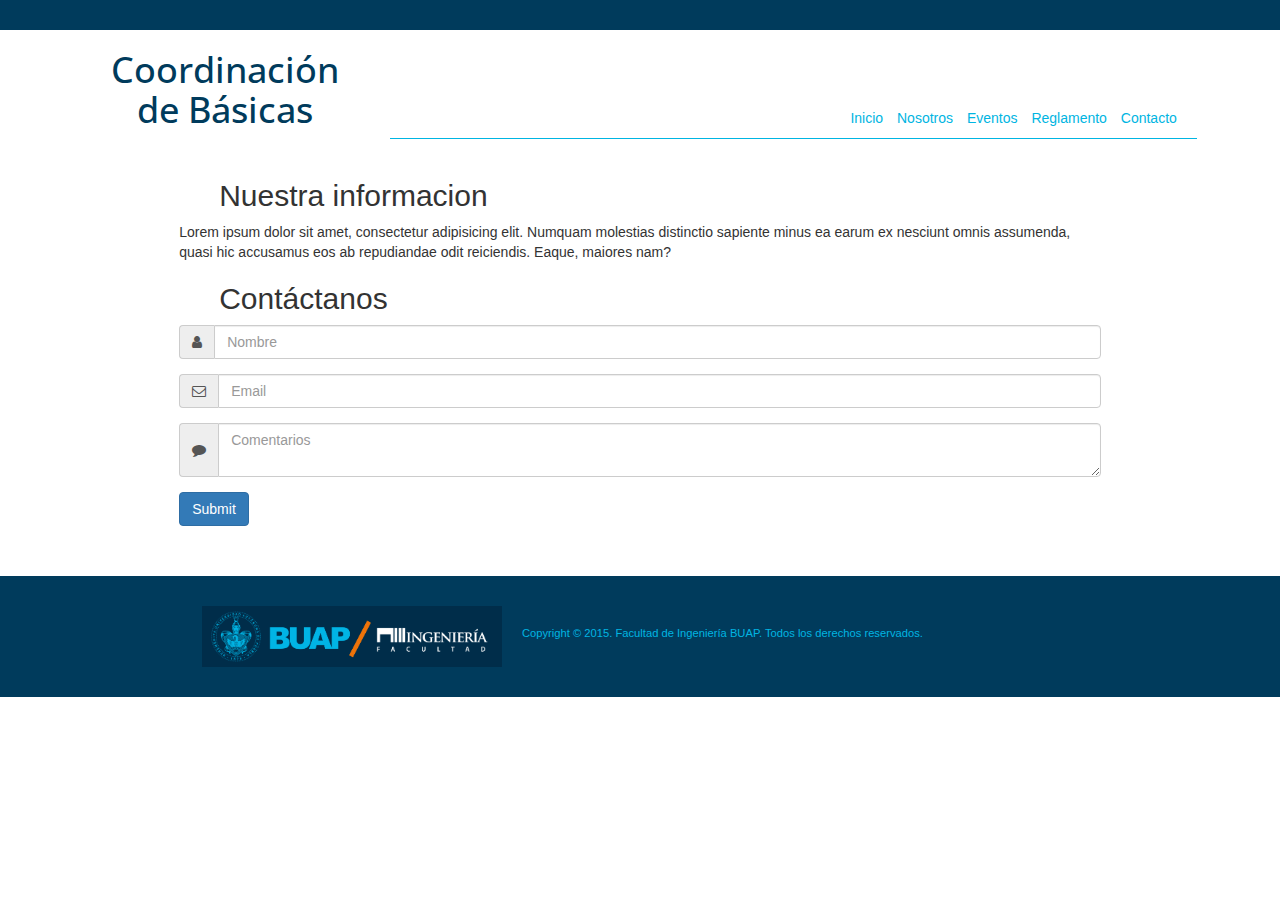
==== contacto.html @ 94b1687c "Added eventos,evento and nosotros" ====
<!DOCTYPE html>
<html lang="es">
<head>
    <meta charset="utf-8">
    <meta name="author" content="BUAP, Coordinación de Básicas">
    <meta name="description" content="Facultad de Ingeniería, Coordinación de Básicas">
    <meta name="keywords" content="" >
    <meta name="viewport" content="width=device-width, initial-scale=1.0, maximum-scale=1.0, user-scalable=0">
    <link href='https://fonts.googleapis.com/css?family=Open+Sans:400,400italic,300,700' rel='stylesheet' type='text/css'>
    <link rel="stylesheet" href="https://maxcdn.bootstrapcdn.com/font-awesome/4.4.0/css/font-awesome.min.css">
    <link rel="stylesheet" type="text/css" href="css/normalize.css">
    <link rel="stylesheet" type="text/css" href="css/style.css">
    <link rel="stylesheet" type="text/css" href="css/flexslider.css">
    <link rel="stylesheet" type="text/css" href="https://maxcdn.bootstrapcdn.com/bootstrap/3.3.5/css/bootstrap.min.css">
    <title>Coordinación de Básicas</title>
    <script src="https://ajax.googleapis.com/ajax/libs/jquery/2.1.4/jquery.min.js"></script>
</head>
<body>
    <div class="division-azul">
    </div>

    <div class="main">
        <header>
            <h1>Coordinación<br>de Básicas</h1>
            <nav class="menu-principal">
                <ul>
                    <li><a href="index.html">Inicio</a></li>
                    <li><a href="nosotros.html">Nosotros</a></li>
                    <li><a href="eventos.html">Eventos</a></li>
                    <li><a href="#">Reglamento</a></li>
                    <li><a href="contacto.html">Contacto</a></li>
                </ul>
            </nav>
        </header>
        <div class="container2">
            <div class="contacto">
                <h2>Nuestra informacion</h2>
                <p>
                    Lorem ipsum dolor sit amet, consectetur adipisicing elit. Numquam molestias distinctio sapiente minus ea earum ex nesciunt omnis assumenda, quasi hic accusamus eos ab repudiandae odit reiciendis. Eaque, maiores nam?
                </p>
                <h2>Contáctanos</h2>
                <form>
                    <div class="form-group">
                        <div class="input-group">
                            <div class="input-group-addon">
                                <i class="fa fa-user"></i>
                            </div>
                            <input type="text" class="form-control" placeholder="Nombre">
                        </div>
                    </div>
                    <div class="form-group">
                        <div class="input-group">
                            <div class="input-group-addon">
                                <i class="fa fa-envelope-o"></i>
                            </div>
                            <input type="email" class="form-control" placeholder="Email">
                        </div>
                    </div>
                    <div class="form-group">
                        <div class="input-group">
                            <div class="input-group-addon">
                                <i class="fa fa-comment"></i>
                            </div>
                            <textarea class="form-control" placeholder="Comentarios"></textarea>
                        </div>
                    </div>
                    <button type="submit" class="btn btn-primary">Submit</button>
                </form>
            </div>
        </div>
    </div>
    <footer>
        <div class="center">
        <div class="trow">
            <!--<div class="imagenes">
                <a href="#" target="_blank">
                    <img src="img/escudo_botton.png" alt="BUAP" class="buap">
                </a>
            </div>-->
            <div class="imagenes">
                <a href="#" target="_blank">
                    <img src="img/buap-ingenieria.png" alt="Facultad de Ingeniería" class="facultad">
                </a>
            </div>
            <div>
                <p>Copyright &copy; 2015. Facultad de Ingeniería BUAP. Todos los derechos reservados.</p>
            </div>
        </div>
        </div>
    </footer>
</body>
</html>
---- css/style.css ----
/*
 * Styles
 * Colores a utilizar:
    a) Azul oscuro
    #002d4a
    b) Azul medio
    #1c425b
    c) Azul claro
    #4e6c80
    d) Aguamarina oscuro
    #00abb7
    e) Aguamarina medio
    #43e3e3
    f) Aguamarina claro
    #7ecdcf
    g) Gris oscuro
    #b3c0c9
    h) Gris claro
    #edf3ff
    i) vBlanco
    #ffffff
 */
body{
    margin: 0;
    padding: 0;
    box-sizing: border-box;
    font-family: 'Open Sans', sans-serif;
    font-size: 16px;
}
.division-azul{
    width: 100%;
    height: 30px;
    background-color: rgb(0,59,92);
}
.division-azul p{
    margin: 0;
    color: white;
    text-align: right;
    margin-right: 20px;
    padding-top: 3px;
}
h1,.menu-principal{
    width: 28%;
    display: inline-block;
}
h1{
    color: rgb(0,59,92) !important;
    text-align: center;
    font-family: 'Open Sans', sans-serif !important;
}
.menu-principal{
    width: 70%;
    border-bottom: 1px solid #00B5E2;
    text-align: right;
    padding-right: 15px;
}
.menu-principal ul{
    list-style: none;
}
.menu-principal li{
    display: inline-block;
    padding: 0 5px;
}
.menu-principal li a{
    text-decoration: none;
    color: #00B5E2;
}
.menu-principal li a{
    -webkit-transition: all 0.2s linear;
    -moz-transition: all 0.2s linear;
    -ms-transition: all 0.2s linear;
    -o-transition: all 0.2s linear;
    transition: all 0.2s linear;
}

.menu-principal li:hover a{
    color: rgb(0,59,92);
}
.menu-principal .current{
    color: rgb(0,59,92);
}

.main{
    width: 90%;
    margin: 0 auto;
}
.slider{
    margin: 50px 0 10px!important;
}
.slider img{
    width: 100%;
}
.container1{
    vertical-align: top;
    width: 68%;
    display: inline-block;
    margin-top: 30px;
}
.container1 h2{
    padding: 7px;
}
.container1 .bienvenidos{
    margin-top: 10px;
    padding: 7px;
    margin-bottom: 50px;
}
.news{
    width: 28%;
    display: inline-block;
    margin-top: 30px;
}
.news h2{
    background: #002d4a;
    border-radius: 2px;
    border-radius: 2px;
    color: #fff;
    display: inline-block;
    margin: 0 auto 0;
    padding: 5px 0;
    text-align: center;
    width: 100%;
    font-weight: 300;
}
.news .asunto{
    background: #002d4a;
    border-radius: 2px;
}
.news .asunto{
    color: white;
    text-decoration: none;
    text-align: center;
    padding: 1px 5px;
}

.news .asunto h4,
.news .asunto p{
    -webkit-transition: all 0.4s linear;
    -moz-transition: all 0.4s linear;
    -ms-transition: all 0.4s linear;
    -o-transition: all 0.4s linear;
    transition: all 0.4s linear;
}

.news .asunto h4{
    padding-bottom: 10px;
    border-bottom: 1px solid #00B5E2;
}

.news .asunto h4:hover,
.news .asunto p:hover{
    color: #00B5E2;
}
footer{
    padding: 20px 0;
    width: 100%;
    background-color: #003B5C;
    display: table;
}
footer .center{
    width: 70%;
    margin: 0 auto;
}
footer .trow{
    display: table-row;
}
footer .trow div{
    vertical-align: middle;
    display: table-cell;
    padding: 10px;
}
footer img.buap{
    width:120px;
    height: auto;
}
footer img.facultad{
    width:300px;
    height: auto;
}
footer p{
    color: #00B5E2;
    display: inline-block;
    font-size: 80%;
}


/********************************
 * NOSOTROS
 *********************************/
 .container2{
    margin-top: 40px;
 }
 .integrantes{
    list-style: none;
    width: 80%;
    margin: 0 auto;
 }

 .integrantes li{
    width: 30%;
    text-align: center;
    display: inline-block;
 }

.integrantes a{
    text-decoration: none;
    color: #5E5D5D;
}

.integrantes img{
    border-radius: 50%;
}


/********************************
 * EVENTOS
 *********************************/
.container2{
    margin-top: 40px;
}

.container2 h2{
    padding-left: 40px
}
.eventos{
    list-style: none;
    width: 100%;
    padding-left: 40px;
}

.eventos li{
    width: 100%;
    margin-top: 40px;
}

.eventos li img{
    width: 28%;
    border-radius: 15px;
}

.eventos li h3{
    color: rgb(0,59,92);
}

.eventos li h3:hover{
    color: #00517e;
}

.eventos li .info{
    width: 60%;
    display: inline-block;
    vertical-align: top;
    margin-left: 4%;
}

.eventos a{
    text-decoration: none;
    color: black;
}

.r-more{
    color: rgb(0,59,92);
    width: 150px;
    border-radius: 30px;
    border: 1px solid rgb(0,59,92);
    text-align: center;
    padding: 5px;
}

.r-more:hover{
    color: #ccc;
    background-color: rgb(0,59,92);
}

/********************************
 * EVENTO
 *********************************/

 .evento{
    text-align: center;
    width: 80%;
    margin: 0 auto;
 }

 .evento img{
    width: 50%;
    border-radius: 30px;
 }

 .evento .nombre-evento{
    text-align: center;
 }

 .evento .informacion{
    text-align: left;
    margin-bottom: 50px;
 }

 .evento .informacion,
 .evento td{
    padding: 10px;
 }

 .evento tr:nth-child(2n){
    background-color: #E3E3E3;
 }

 .evento tr:nth-child(2n+1){
    background-color: #a0ddff;
 }

 .evento td.icono{
    text-align: center;
 }

 .evento td.descripcion{
    background-color: white;
 }

 .evento span.descripcion{
    color: rgb(0,59,92);
    font-weight: 700;
    font-variant: small-caps;
    font-size: 130%;
 }

 /********************************
 * CONTACTO
 *********************************/

.contacto{
    width: 80%;
    margin: 0 auto;
}

.contacto input{
    display: block;

}
.contacto{
    margin-bottom: 50px;
}
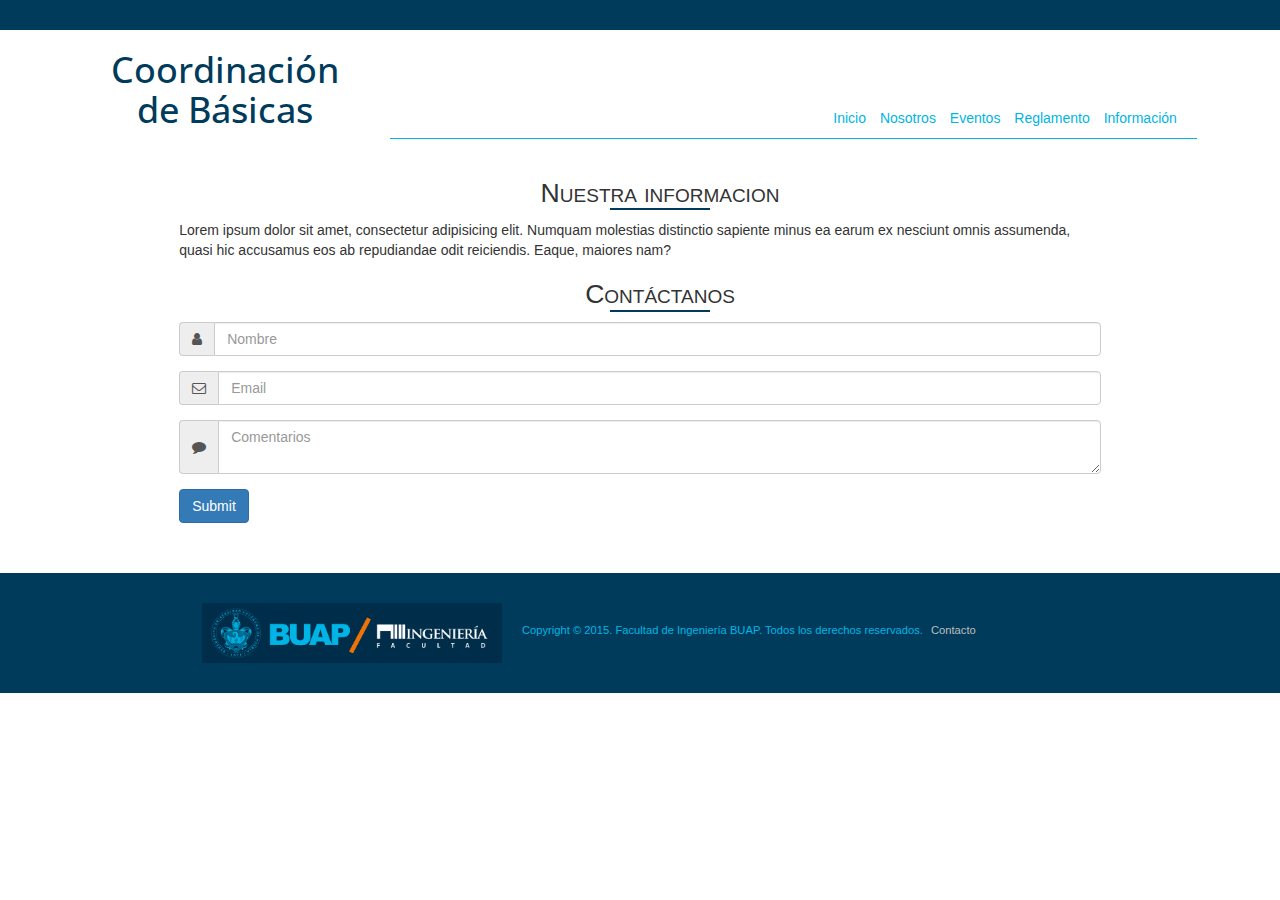
==== commit f9043437: "Removed contacto and added profesors on nosotros" ====
--- a/contacto.html
+++ b/contacto.html
@@ -28,7 +28,7 @@
                     <li><a href="nosotros.html">Nosotros</a></li>
                     <li><a href="eventos.html">Eventos</a></li>
                     <li><a href="#">Reglamento</a></li>
-                    <li><a href="contacto.html">Contacto</a></li>
+                    <li><a href="#">Información</a></li>
                 </ul>
             </nav>
         </header>
@@ -83,7 +83,12 @@
                 </a>
             </div>
             <div>
-                <p>Copyright &copy; 2015. Facultad de Ingeniería BUAP. Todos los derechos reservados.</p>
+                <p>
+                    Copyright &copy; 2015. Facultad de Ingeniería BUAP. Todos los derechos reservados.
+                    <a href="emailto:coordinacionbasicas@gmail.com">
+                        Contacto
+                    </a>
+                </p>
             </div>
         </div>
         </div>
--- a/css/style.css
+++ b/css/style.css
@@ -189,6 +189,19 @@
  .container2{
     margin-top: 40px;
  }
+ .container2 h2{
+    text-align: center;
+    font-variant: small-caps;
+    font-size: 190%;
+ }
+ .container2 h2:after{
+    content: "";
+    display: block;
+    margin: 0 auto;
+    padding: 1px 0;
+    width: 100px;
+    background-color: rgb(0,59,92);
+ }
  .integrantes{
     list-style: none;
     width: 80%;
@@ -324,8 +337,8 @@
  }
 
  /********************************
- * CONTACTO
- *********************************/
+  * CONTACTO
+  *********************************/
 
 .contacto{
     width: 80%;
@@ -338,4 +351,16 @@
 }
 .contacto{
     margin-bottom: 50px;
-}+}
+
+
+/********************************
+ * FOOTER
+ *********************************/
+
+footer p a{
+    margin-left: 5px;
+    color: #BEBEBE;
+}
+
+
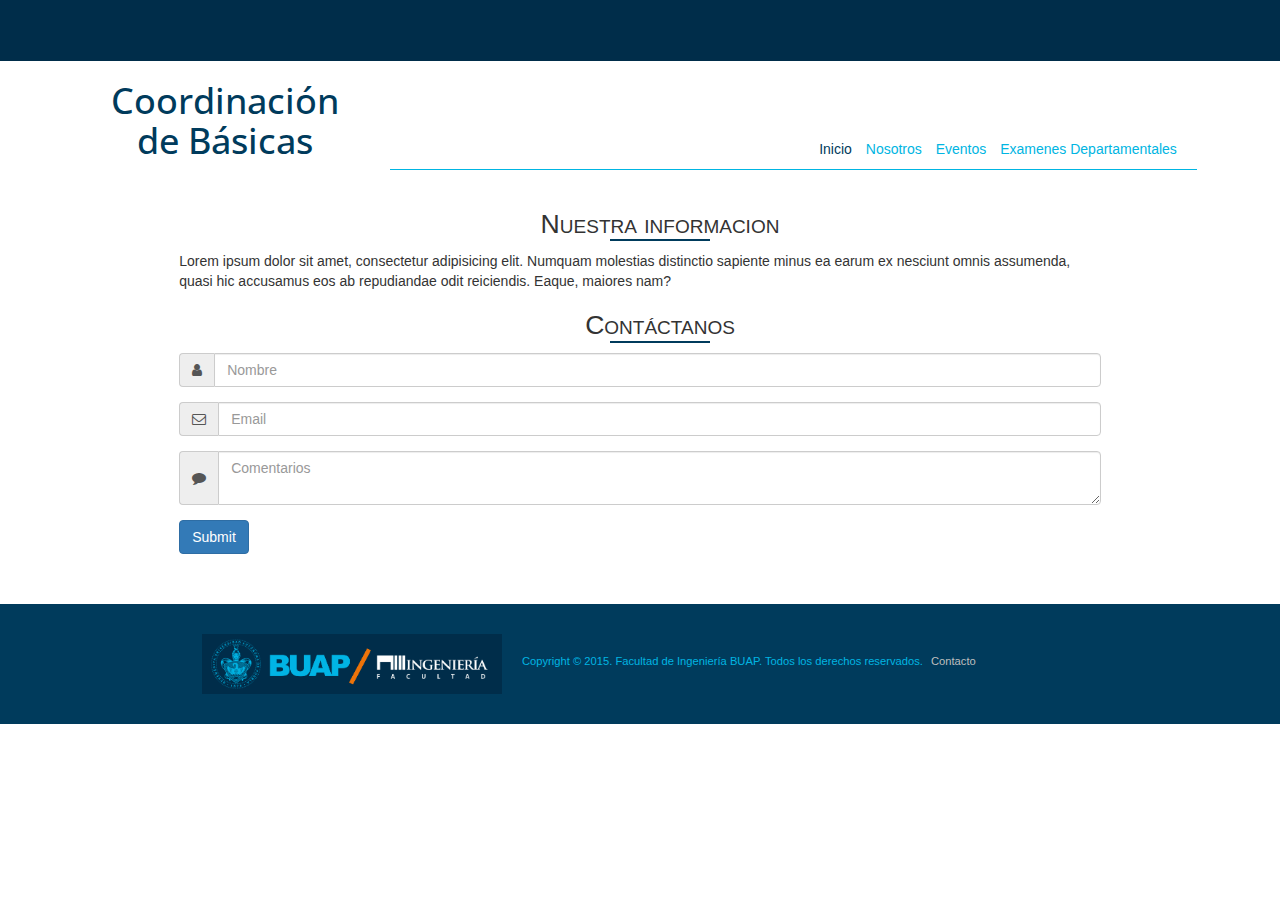
==== commit cb4eb2e4: "Added examenes page and changed buap logo to header" ====
--- a/contacto.html
+++ b/contacto.html
@@ -24,11 +24,10 @@
             <h1>Coordinación<br>de Básicas</h1>
             <nav class="menu-principal">
                 <ul>
-                    <li><a href="index.html">Inicio</a></li>
+                    <li><a href="#" class="current">Inicio</a></li>
                     <li><a href="nosotros.html">Nosotros</a></li>
                     <li><a href="eventos.html">Eventos</a></li>
-                    <li><a href="#">Reglamento</a></li>
-                    <li><a href="#">Información</a></li>
+                    <li><a href="examenes.html">Examenes Departamentales</a></li>
                 </ul>
             </nav>
         </header>
--- a/css/style.css
+++ b/css/style.css
@@ -29,15 +29,16 @@
 }
 .division-azul{
     width: 100%;
-    height: 30px;
-    background-color: rgb(0,59,92);
+    height: 61px;
+    background-color: #002d4a;
 }
 .division-azul p{
     margin: 0;
     color: white;
     text-align: right;
     margin-right: 20px;
-    padding-top: 3px;
+    padding-top: 20px;
+    float: right;
 }
 h1,.menu-principal{
     width: 28%;
@@ -172,7 +173,7 @@
     width:120px;
     height: auto;
 }
-footer img.facultad{
+img.facultad{
     width:300px;
     height: auto;
 }
